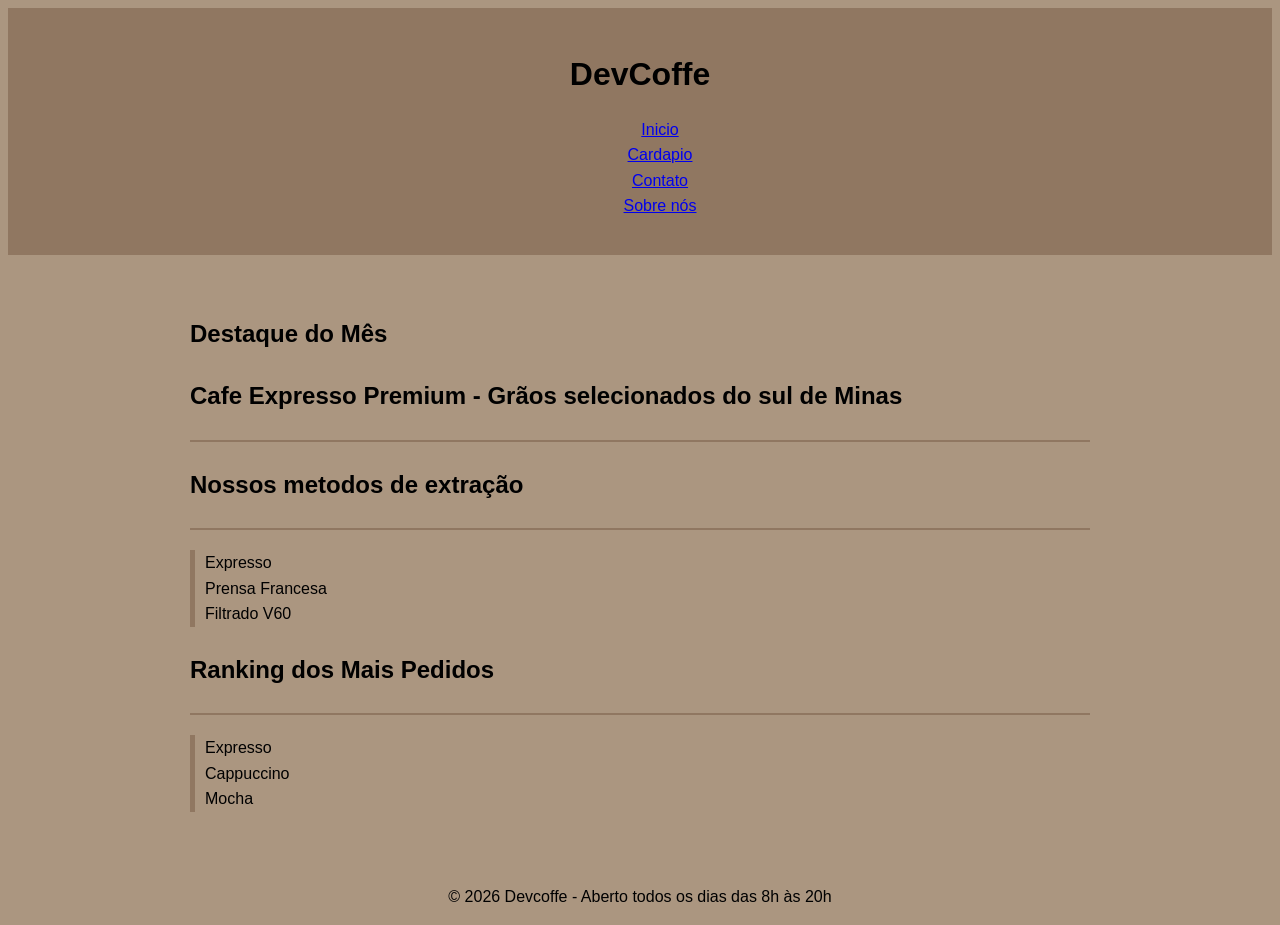
==== index.html @ 38dd5887 "Primeiro Commit" ====
<!DOCTYPE html>
<html lang="pt-br">
<head>
    <meta charset="UTF-8">
    <meta name="viewport" content="width=device-width, initial-scale=1.0">
    <title>DevCoffe | Cafeteria & Co-working</title>
    <link rel="stylesheet" href="style.css">
</head>
<body>
    <header>
        <h1>DevCoffe</h1>
        <ul>
            <li><a href="index.html">Inicio</a></li>
            <li><a href="cardapio.html">Cardapio</a></li>
            <li><a href="contato.html">Contato</a></li>
            <li><a href="sobre.html">Sobre nós</a></li>
        </ul>
    </header>
    <main>
        <h2>Destaque do Mês
            <p>Cafe Expresso Premium - Grãos selecionados do sul de Minas</p>
        </h2>
        <h2>
            <p>Nossos metodos de extração</p>
        </h2>
        <ul class="listas-cafes">
            <li>Expresso</li>
            <li>Prensa Francesa</li>
            <li>Filtrado V60</li>
        </ul>
        <h2>
            <p>Ranking dos Mais Pedidos</p>
        </h2>
        <ol class="listas-cafes">
            <li>Expresso</li>
            <li>Cappuccino</li>
            <li>Mocha</li>
        </ol>
    </main>
    <footer>
        <p>&copy; 2026 Devcoffe - Aberto todos os dias das 8h às 20h</p>
    </footer>
</body>
</html>
---- style.css ----
body{
    background-color:#ab9680;
    font-family: Arial, Helvetica, sans-serif;
    color:rgb(0, 0, 0);
    line-height:1.6;
}
header{
    background-color: #907761;
    text-align:center;
    padding: 20px;
}
ul li, ol li{
    list-style: none;
    display: inline-flexbox;
}
h1{
    margin-bottom: 15px;
}
h2{
    border-bottom: 2px solid #907761;
}
main{
    max-width: 900px;
    margin: 0 auto;
    padding: 40px;
}
.listas-cafes{
    border-left: 5px solid#907761;
    padding-left: 10px;
}
.produto{
    border: 1px solid #ddd;
    padding: 15px;
    margin-bottom: 20px;
}
footer{
    text-align: center;
    padding: 30px color #ffffff;
}
img{
    max-width: 100%;
height: auto;
border-radius: 8px;
}
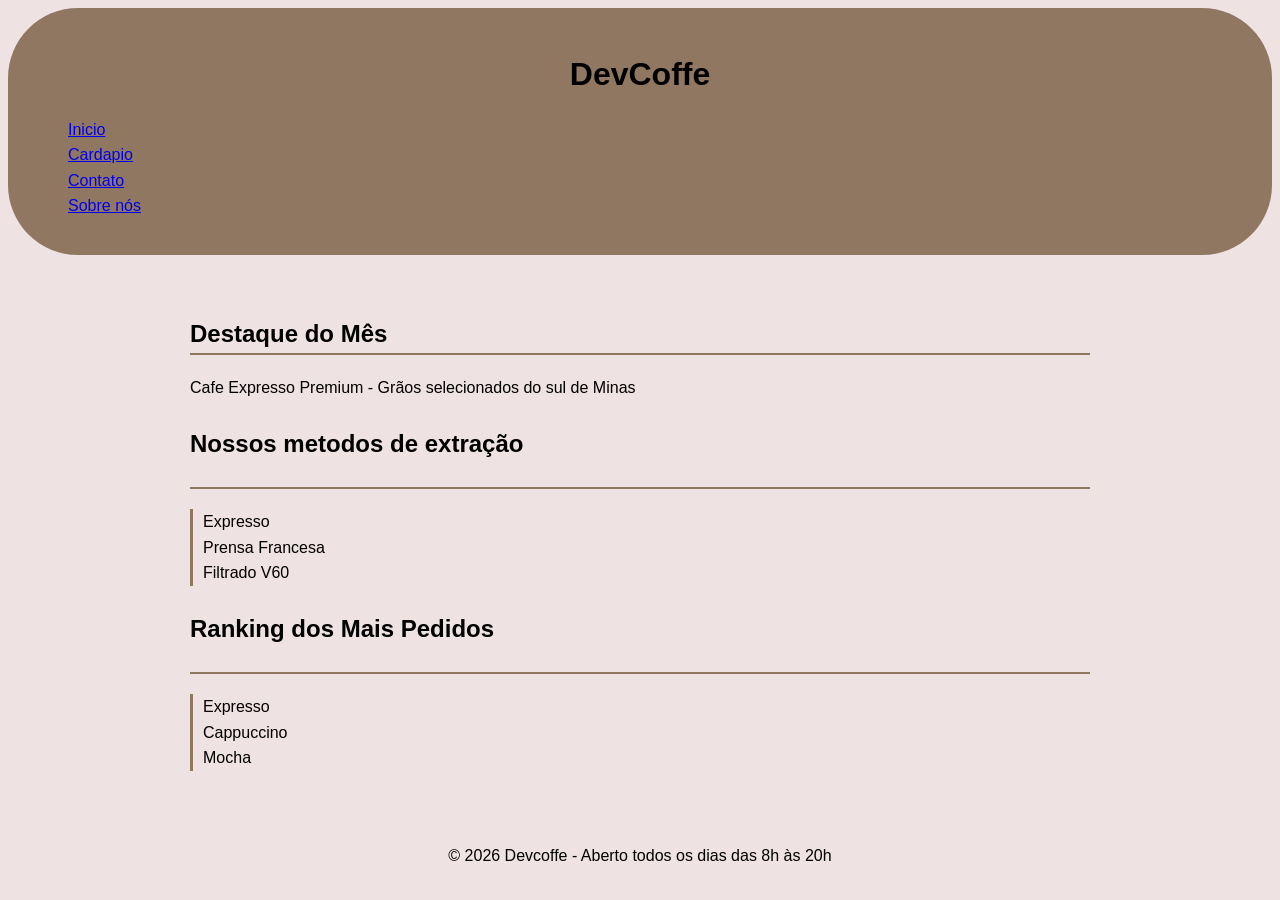
==== commit e346b3e6: "alterado cores e bordas do projeto" ====
--- a/index.html
+++ b/index.html
@@ -17,9 +17,8 @@
         </ul>
     </header>
     <main>
-        <h2>Destaque do Mês
+        <h2>Destaque do Mês </h2>
             <p>Cafe Expresso Premium - Grãos selecionados do sul de Minas</p>
-        </h2>
         <h2>
             <p>Nossos metodos de extração</p>
         </h2>
--- a/style.css
+++ b/style.css
@@ -1,5 +1,5 @@
 body{
-    background-color:#ab9680;
+    background-color:#eee2e2;
     font-family: Arial, Helvetica, sans-serif;
     color:rgb(0, 0, 0);
     line-height:1.6;
@@ -8,10 +8,11 @@
     background-color: #907761;
     text-align:center;
     padding: 20px;
+    border-radius: 70px;
 }
 ul li, ol li{
-    list-style: none;
-    display: inline-flexbox;
+    list-style:none;
+    display:flex;
 }
 h1{
     margin-bottom: 15px;
@@ -25,20 +26,21 @@
     padding: 40px;
 }
 .listas-cafes{
-    border-left: 5px solid#907761;
-    padding-left: 10px;
+    border-left:3px solid#907761;
+    padding-left:10px;
 }
 .produto{
-    border: 1px solid #ddd;
+    border: 3px solid #907761;
     padding: 15px;
     margin-bottom: 20px;
+ border-radius: 10px;
 }
 footer{
     text-align: center;
     padding: 30px color #ffffff;
 }
 img{
-    max-width: 100%;
+    max-width: 80%;
 height: auto;
 border-radius: 8px;
 }
